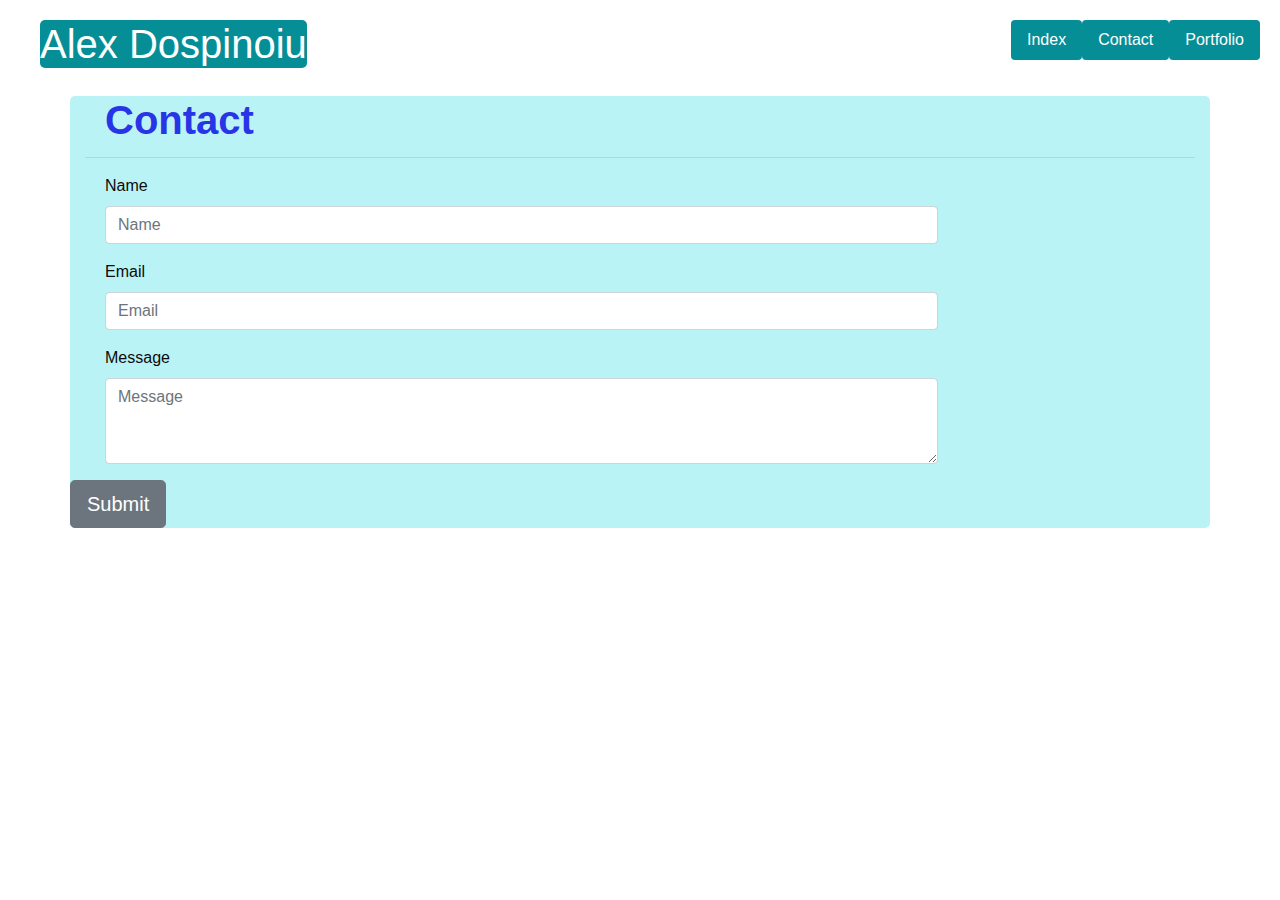
==== contact.html @ 55823601 "Took original files from UpdatedPortfolio#1 for the data that is already there" ====
<!doctype html>
<html lang="en">

<head>
  <!-- Required meta tags -->
  <meta charset="utf-8">
  <meta name="viewport" content="width=device-width, initial-scale=1, shrink-to-fit=no">

  <!-- Bootstrap CSS -->
  <link rel="stylesheet" href="https://stackpath.bootstrapcdn.com/bootstrap/4.5.2/css/bootstrap.min.css"
    integrity="sha384-JcKb8q3iqJ61gNV9KGb8thSsNjpSL0n8PARn9HuZOnIxN0hoP+VmmDGMN5t9UJ0Z" crossorigin="anonymous">

  <!-- Complementary Style.CSS file -->
  <link rel="stylesheet" href="style.css">

  <title>Contact.html</title>
</head>

<main>
  <!--Header (i.e. Top of Webpage) with links-->
  <header>
    <h1>Alex Dospinoiu</h1>
    <nav>
      <ul class="nav nav-pills justify-content-center">
        <li class="nav-item">
          <a id="nav" class="nav-link" href="index.html">Index</a>
        </li>
        <li class="nav-item">
          <a id="nav" class="nav-link" href="contact.html">Contact</a>
        </li>
        <li class="nav-item">
          <a id="nav" class="nav-link" href="portfolio.html">Portfolio</a>
        </li>
      </ul>
    </nav>
  </header>

  <!-- Main Body -->
  <div class="container bg">
    <section class="row">
      <h1><strong>Contact</strong></h1>
    </section>

    <hr>

    <!-- Name: field and input -->
    <section class="row content">
      <form>
        <div class="form-group">
          <label for="formNameInput">Name</label>
          <input type="text" class="form-control" id="formNameInput" placeholder="Name">
        </div>
      </form>
    </section>

    <!-- Email: field and input -->
    <section class="row content">
      <form>
        <div class="form-group">
          <label for="formEmailInput">Email</label>
          <input type="text" class="form-control" id="formEmailInput" placeholder="Email">
        </div>
      </form>
    </section>

    <!-- Message: field and input -->
    <section class="row content">
      <form>
        <div class="form-group">
          <label for="formMessageInput">Message</label>
          <textarea class="form-control" id="exampleFormControlTextarea1" placeholder="Message" rows="3"></textarea>
        </div>
      </form>
    </section>

    <!-- Submit Button -->
    <section class="row">
      <button type="button" class="btn btn-secondary btn-lg">Submit</button>
    </section>

  </div>

  <!-- Optional JavaScript -->
  <!-- jQuery first, then Popper.js, then Bootstrap JS -->
  <script src="https://code.jquery.com/jquery-3.5.1.slim.min.js"
    integrity="sha384-DfXdz2htPH0lsSSs5nCTpuj/zy4C+OGpamoFVy38MVBnE+IbbVYUew+OrCXaRkfj"
    crossorigin="anonymous"></script>
  <script src="https://cdn.jsdelivr.net/npm/popper.js@1.16.1/dist/umd/popper.min.js"
    integrity="sha384-9/reFTGAW83EW2RDu2S0VKaIzap3H66lZH81PoYlFhbGU+6BZp6G7niu735Sk7lN"
    crossorigin="anonymous"></script>
  <script src="https://stackpath.bootstrapcdn.com/bootstrap/4.5.2/js/bootstrap.min.js"
    integrity="sha384-B4gt1jrGC7Jh4AgTPSdUtOBvfO8shuf57BaghqFfPlYxofvL8/KUEfYiJOMMV+rV"
    crossorigin="anonymous"></script>
</main>

</html>
---- style.css ----
/*** SECTION: Background Image for index/contact/portolio ***/
body {
    background-image: url('https://assets-global.website-files.com/583347ca8f6c7ee058111b55/5d8a7036cb3bb923575604bf_design-portfolio-examples.jpg');
    
}


/*** SECTION: Header on index/contact/portfolio ***/
header {
    padding: 20px;
    font-family: 'Trebuchet MS', 'Lucida Sans Unicode', 'Lucida Grande', 'Lucida Sans', Arial, sans-serif;
    color: #ffffff;
    display: flex;
    justify-content: space-between;
}

header h1 {
    background-color: #068e97;
    margin-left: 20px;
    border-radius: 5px;
}

#nav {
    color: white;
    background-color: #068e97;
}
/*************************************/


/*** SECTION: Line break under 'About Me/Contact/Portfolio' ***/
hr {
    display: block;
    height: 1px;
    border: 0;
    border-top: 1px solid #ccc;
    margin: 5px 0;
    padding: 5px;
}
/***************************************/


/*** SECTION: Main body (image and text) alignment on index/contact/portfolio ***/
.content {
    width: 75%;
    display: inline-block;
    margin-left: 20px;
    color: rgb(12, 12, 12);
}
/***************************************/


/*** SECTION: Alignment of text and image on index.html ***/
/*About Me: display characteristics*/
.container {
    border-radius: 5px;  
    background-color: rgb(186, 243, 245);
}

.container .row h1 {
    color: #2835e7;
    margin-left: 35px;
}

/*Picture: moved to the left*/
.float-left {
    float: left;
    margin-right: 25px;
}
/**************************************/
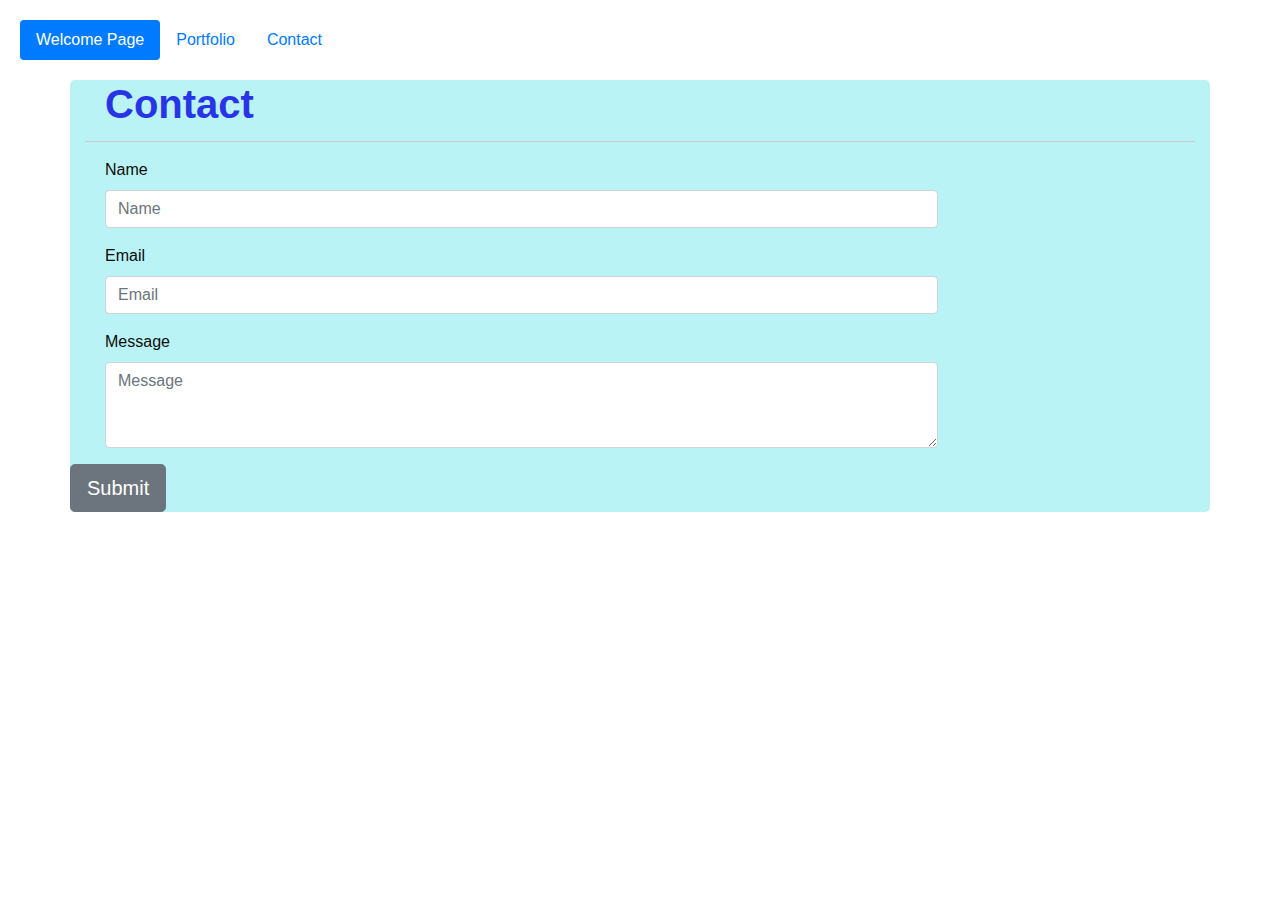
==== commit 7e3421d0: "Updated the navbar on all three html pages. Updated the title on the tab as well" ====
--- a/contact.html
+++ b/contact.html
@@ -13,25 +13,16 @@
   <!-- Complementary Style.CSS file -->
   <link rel="stylesheet" href="style.css">
 
-  <title>Contact.html</title>
+  <title>Alex Dospinoiu</title>
 </head>
 
 <main>
   <!--Header (i.e. Top of Webpage) with links-->
   <header>
-    <h1>Alex Dospinoiu</h1>
-    <nav>
-      <ul class="nav nav-pills justify-content-center">
-        <li class="nav-item">
-          <a id="nav" class="nav-link" href="index.html">Index</a>
-        </li>
-        <li class="nav-item">
-          <a id="nav" class="nav-link" href="contact.html">Contact</a>
-        </li>
-        <li class="nav-item">
-          <a id="nav" class="nav-link" href="portfolio.html">Portfolio</a>
-        </li>
-      </ul>
+    <nav class="nav nav-pills flex-column flex-sm-row">
+      <a class="flex-sm-fill text-sm-center nav-link active" aria-current="page" href="index.html">Welcome Page</a>
+      <a class="flex-sm-fill text-sm-center nav-link" href="portfolio.html">Portfolio</a>
+      <a class="flex-sm-fill text-sm-center nav-link" href="contact.html">Contact</a>
     </nav>
   </header>
 
--- a/style.css
+++ b/style.css
@@ -68,5 +68,9 @@
 }
 /**************************************/
 
+.sticky {
+    position: fixed;
+    top: 0;
+    width: 100%;
+}
 
-
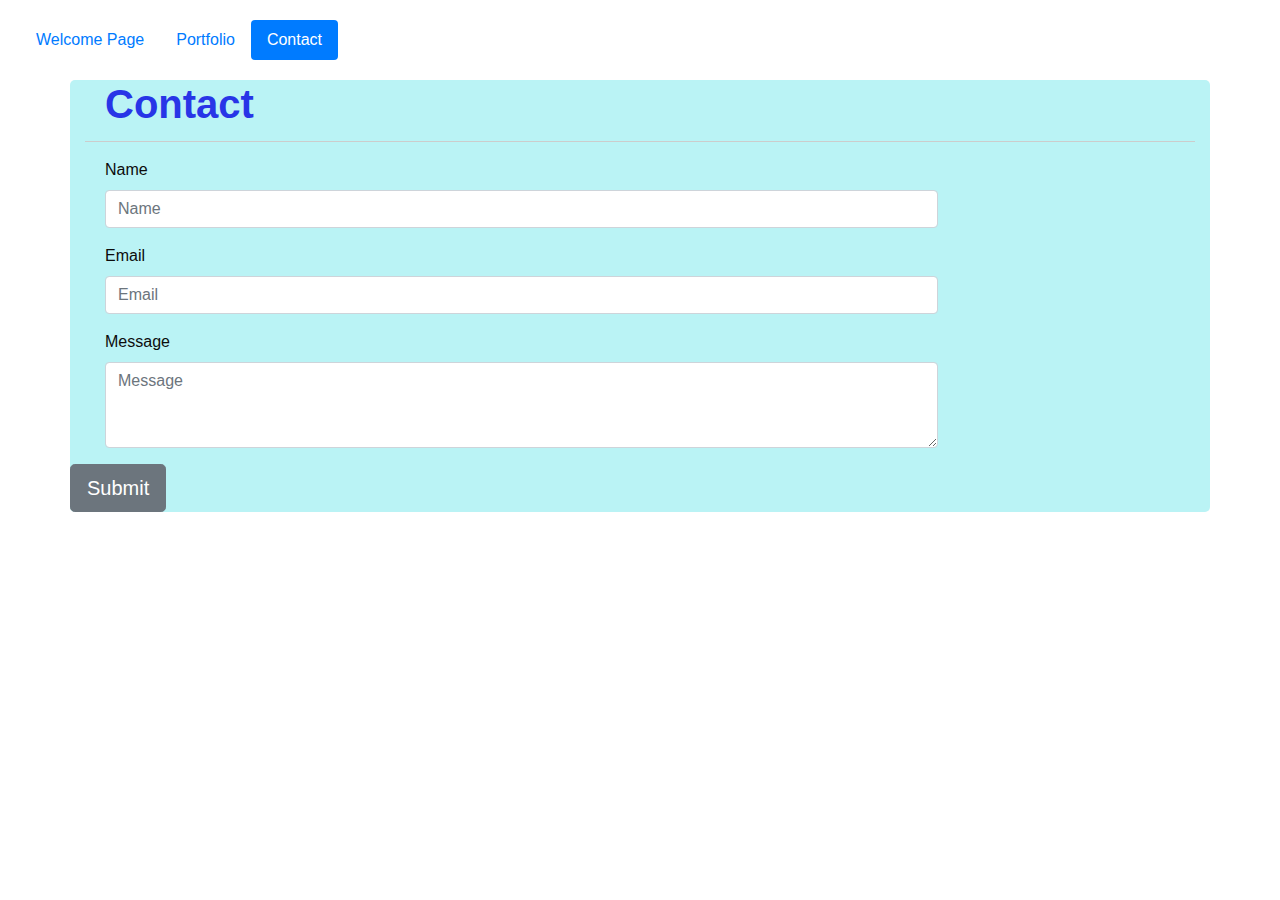
==== commit 531b53a1: "Fixed links in header and correct image link on index.html page" ====
--- a/contact.html
+++ b/contact.html
@@ -11,7 +11,7 @@
     integrity="sha384-JcKb8q3iqJ61gNV9KGb8thSsNjpSL0n8PARn9HuZOnIxN0hoP+VmmDGMN5t9UJ0Z" crossorigin="anonymous">
 
   <!-- Complementary Style.CSS file -->
-  <link rel="stylesheet" href="style.css">
+  <link rel="stylesheet" href="contactStyle.css">
 
   <title>Alex Dospinoiu</title>
 </head>
@@ -20,9 +20,9 @@
   <!--Header (i.e. Top of Webpage) with links-->
   <header>
     <nav class="nav nav-pills flex-column flex-sm-row">
-      <a class="flex-sm-fill text-sm-center nav-link active" aria-current="page" href="index.html">Welcome Page</a>
+      <a class="flex-sm-fill text-sm-center nav-link" aria-current="page" href="index.html">Welcome Page</a>
       <a class="flex-sm-fill text-sm-center nav-link" href="portfolio.html">Portfolio</a>
-      <a class="flex-sm-fill text-sm-center nav-link" href="contact.html">Contact</a>
+      <a class="flex-sm-fill text-sm-center nav-link active" href="contact.html">Contact</a>
     </nav>
   </header>
 
--- a/contactStyle.css
+++ b/contactStyle.css
@@ -0,0 +1,75 @@
+/*** SECTION: Background Image for index/contact/portolio ***/
+body {
+    background-image: url('https://media.istockphoto.com/vectors/gray-hatched-map-of-the-world-vector-id1091219742?b=1&k=6&m=1091219742&s=612x612&w=0&h=ZDBqwfamuwp5M5E8cbIaMH0r3Mypxda-Zy7hvyDL8kw='); 
+}
+
+
+/*** SECTION: Header on index/contact/portfolio ***/
+header {
+    padding: 20px;
+    font-family: 'Trebuchet MS', 'Lucida Sans Unicode', 'Lucida Grande', 'Lucida Sans', Arial, sans-serif;
+    color: #ffffff;
+    display: flex;
+    justify-content: space-between;
+}
+
+header h1 {
+    background-color: #068e97;
+    margin-left: 20px;
+    border-radius: 5px;
+}
+
+#nav {
+    color: white;
+    background-color: #068e97;
+}
+/*************************************/
+
+
+/*** SECTION: Line break under 'About Me/Contact/Portfolio' ***/
+hr {
+    display: block;
+    height: 1px;
+    border: 0;
+    border-top: 1px solid #ccc;
+    margin: 5px 0;
+    padding: 5px;
+}
+/***************************************/
+
+
+/*** SECTION: Main body (image and text) alignment on index/contact/portfolio ***/
+.content {
+    width: 75%;
+    display: inline-block;
+    margin-left: 20px;
+    color: rgb(12, 12, 12);
+}
+/***************************************/
+
+
+/*** SECTION: Alignment of text and image on index.html ***/
+/*About Me: display characteristics*/
+.container {
+    border-radius: 5px;  
+    background-color: rgb(186, 243, 245);
+}
+
+.container .row h1 {
+    color: #2835e7;
+    margin-left: 35px;
+}
+
+/*Picture: moved to the left*/
+.float-left {
+    float: left;
+    margin-right: 25px;
+}
+/**************************************/
+
+.sticky {
+    position: fixed;
+    top: 0;
+    width: 100%;
+}
+
